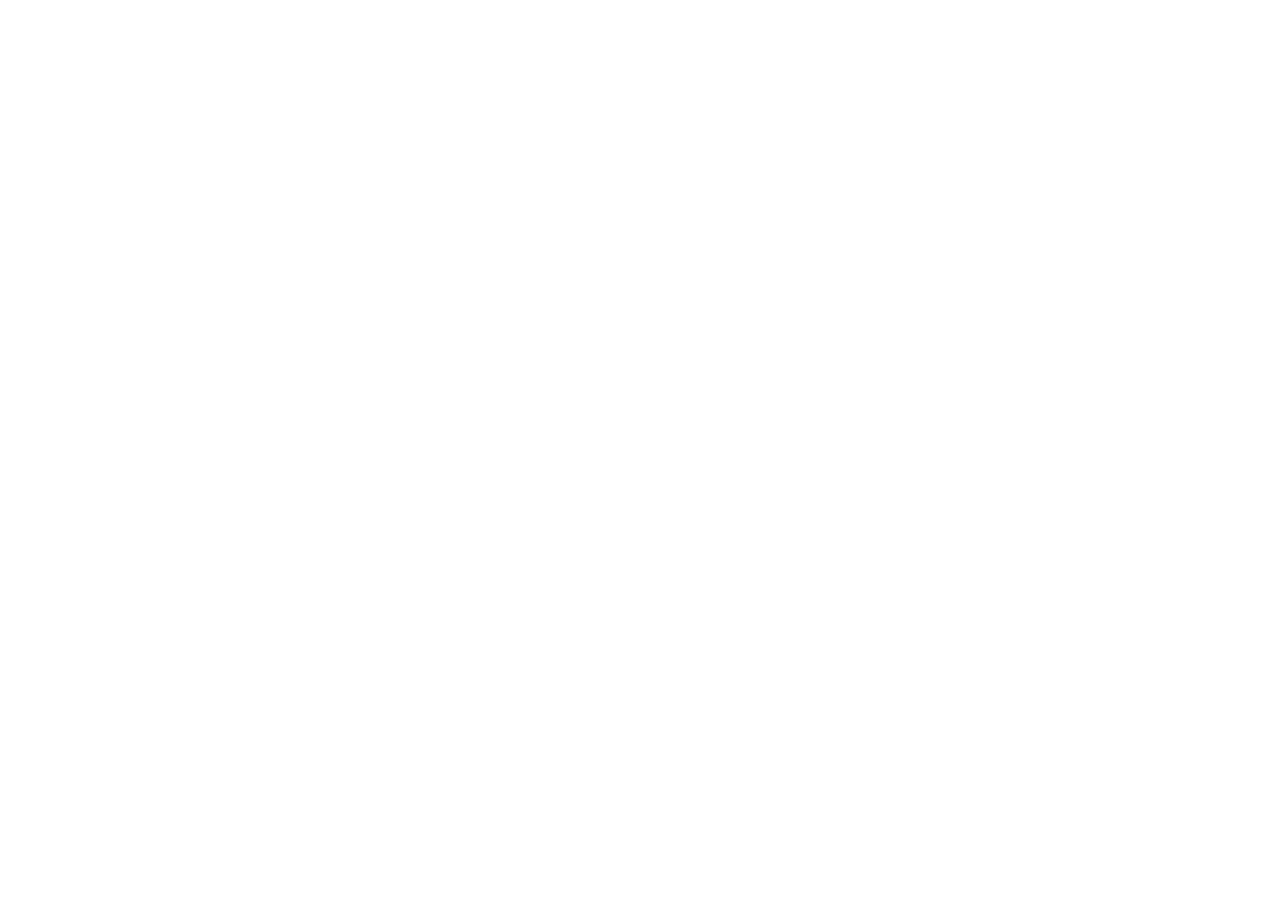
==== index.html @ 94cd8cfe "a2" ====
<!DOCTYPE html>
<html lang="en">
<head>
    <meta charset="UTF-8">
    <meta http-equiv="X-UA-Compatible" content="IE=edge">
    <meta name="viewport" content="width=device-width, initial-scale=1.0">
    <title>Document</title>
</head>
<body>
    
</body>
</html>
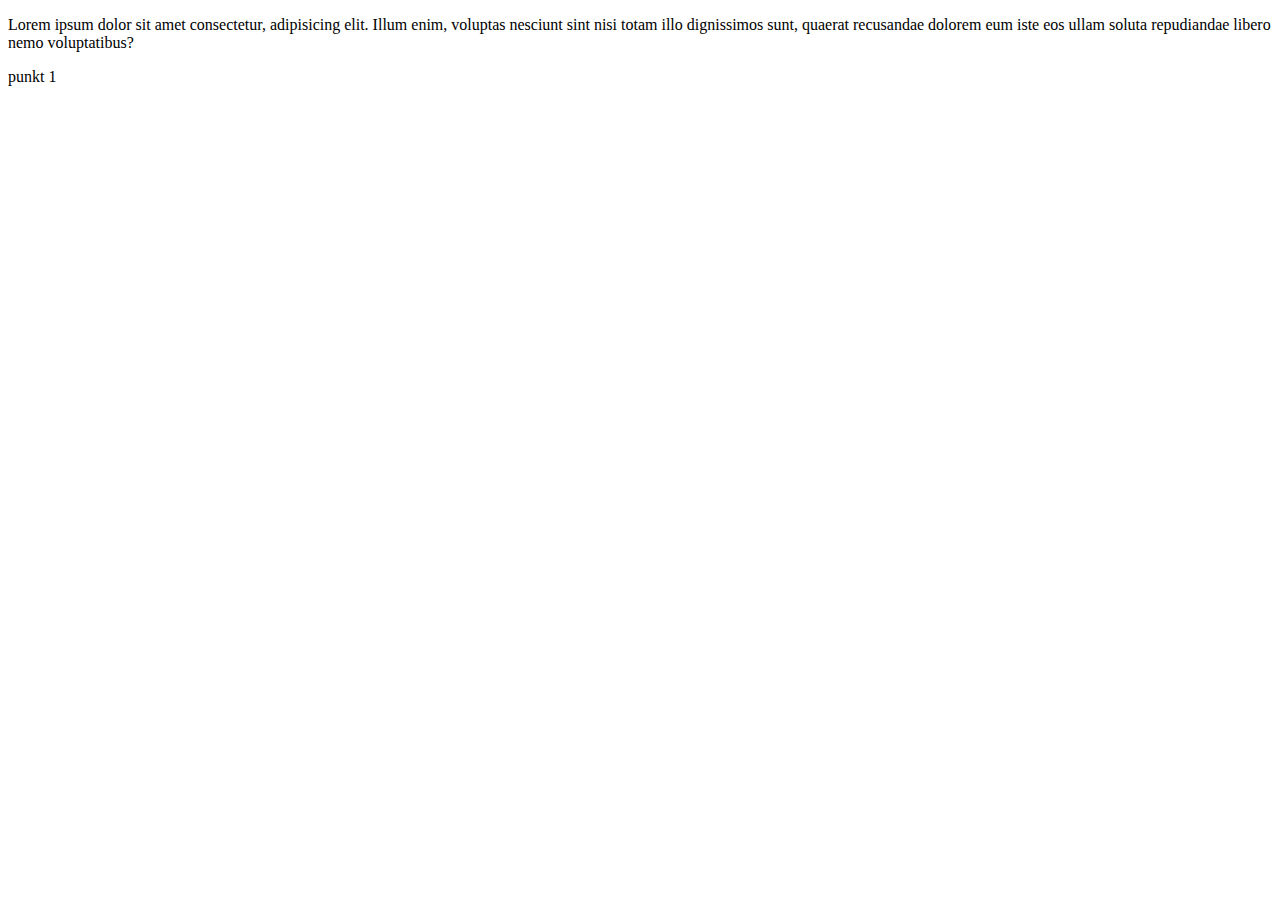
==== commit 8373af81: "a2" ====
--- a/index.html
+++ b/index.html
@@ -7,6 +7,8 @@
     <title>Document</title>
 </head>
 <body>
-    
+    <p>Lorem ipsum dolor sit amet consectetur, adipisicing elit. Illum enim, voluptas nesciunt sint nisi totam illo dignissimos sunt, quaerat recusandae dolorem eum iste eos ullam soluta repudiandae libero nemo voluptatibus?</p>
+    <p>punkt 1</p>
+
 </body>
 </html>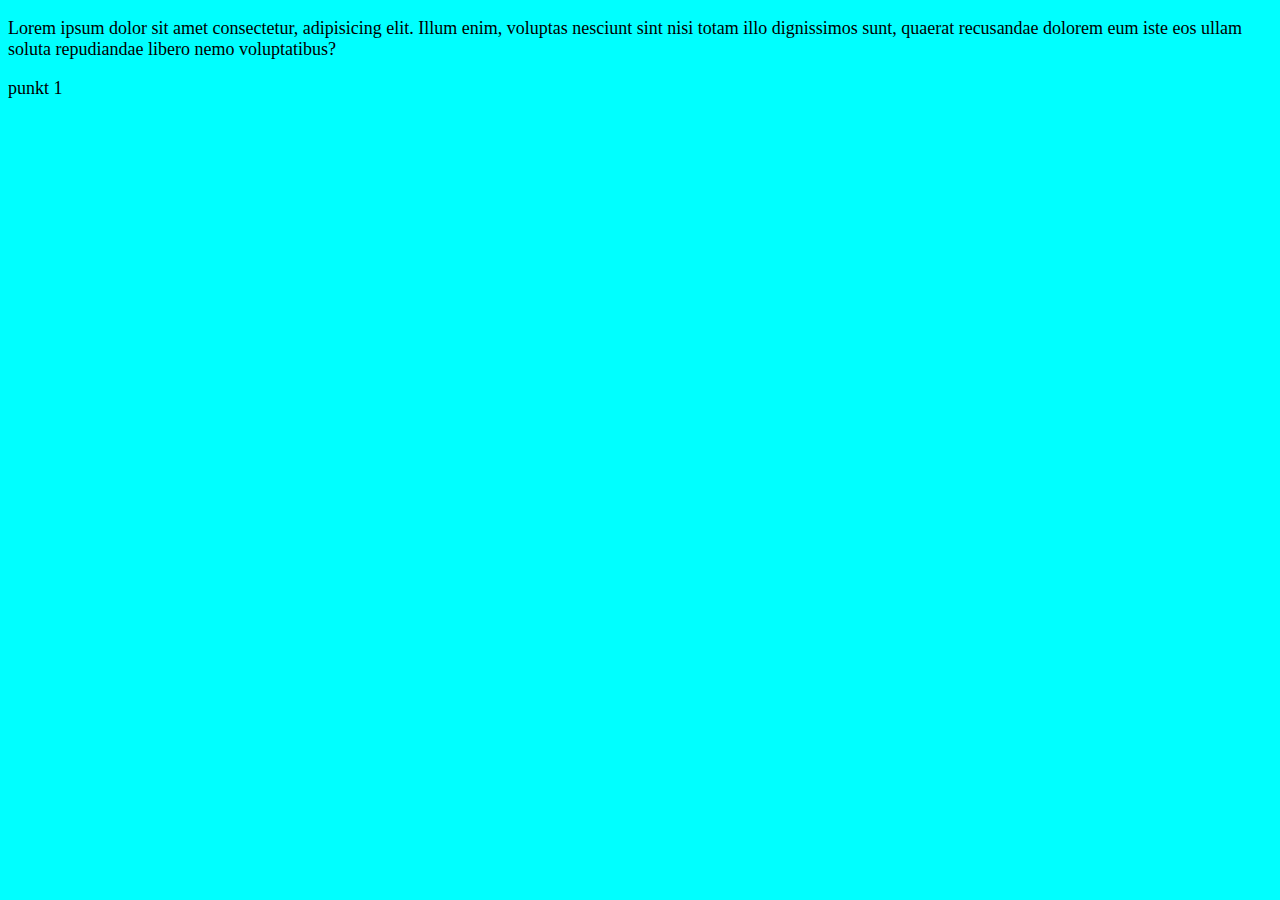
==== commit b145b5c9: "a6" ====
--- a/index.html
+++ b/index.html
@@ -4,6 +4,7 @@
     <meta charset="UTF-8">
     <meta http-equiv="X-UA-Compatible" content="IE=edge">
     <meta name="viewport" content="width=device-width, initial-scale=1.0">
+    <link rel="stylesheet" href="style.css">
     <title>Document</title>
 </head>
 <body>
--- a/style.css
+++ b/style.css
@@ -0,0 +1,7 @@
+body{
+    background: aqua;
+    
+}
+p{
+    font-size: large;
+}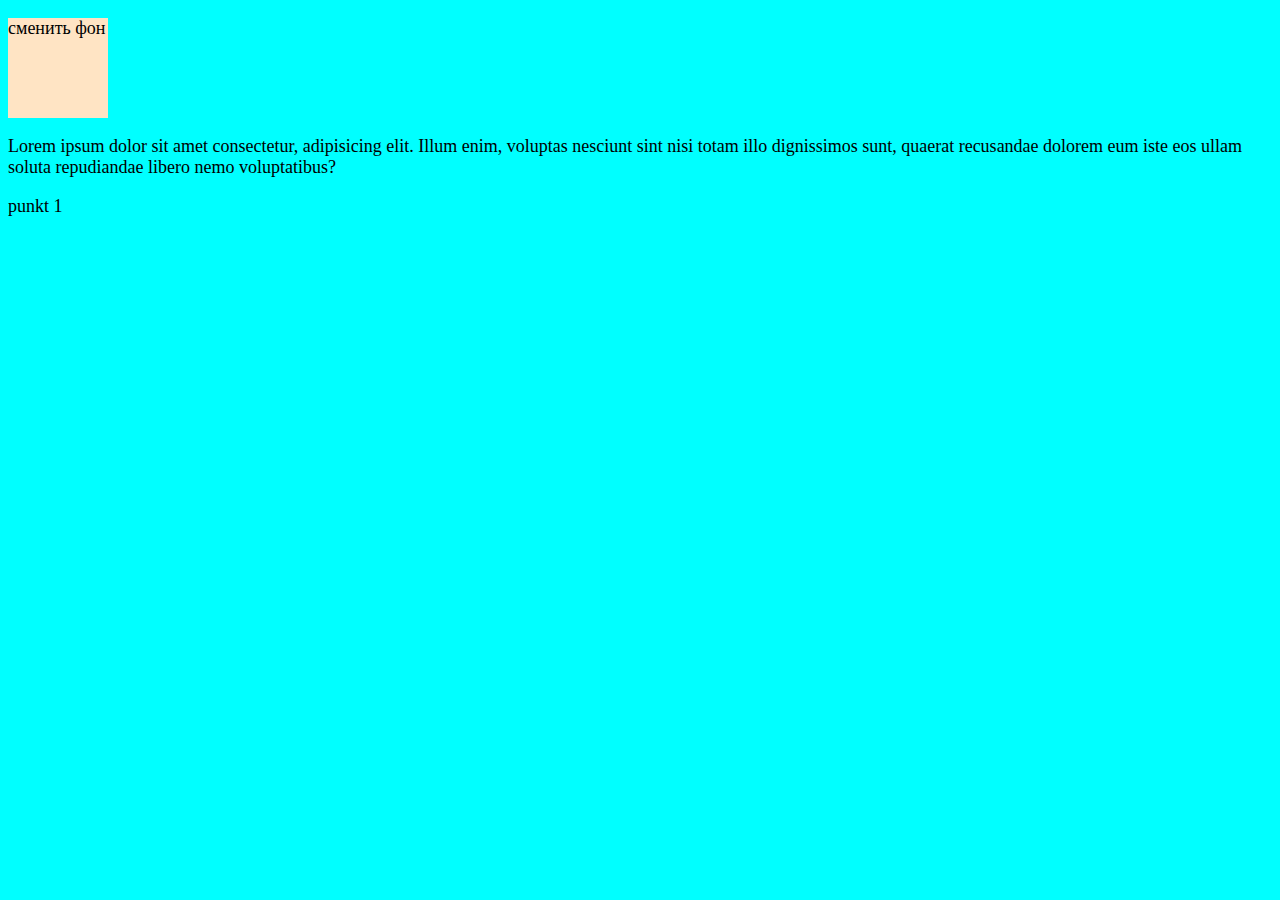
==== commit 9bff8ddd: "a11" ====
--- a/index.html
+++ b/index.html
@@ -7,9 +7,10 @@
     <link rel="stylesheet" href="style.css">
     <title>Document</title>
 </head>
-<body>
+<body id="bodeThemes" class="body-white">
+    <p id="themes" style="width: 100px; height: 100px; background-color: bisque;"> сменить фон</p>
     <p>Lorem ipsum dolor sit amet consectetur, adipisicing elit. Illum enim, voluptas nesciunt sint nisi totam illo dignissimos sunt, quaerat recusandae dolorem eum iste eos ullam soluta repudiandae libero nemo voluptatibus?</p>
     <p>punkt 1</p>
-
+    <script src="main.js"></script>
 </body>
 </html>--- a/style.css
+++ b/style.css
@@ -1,4 +1,8 @@
-body{
+.body-white{
+    background: aqua;
+    
+}
+.body-black{
     background: aqua;
     
 }
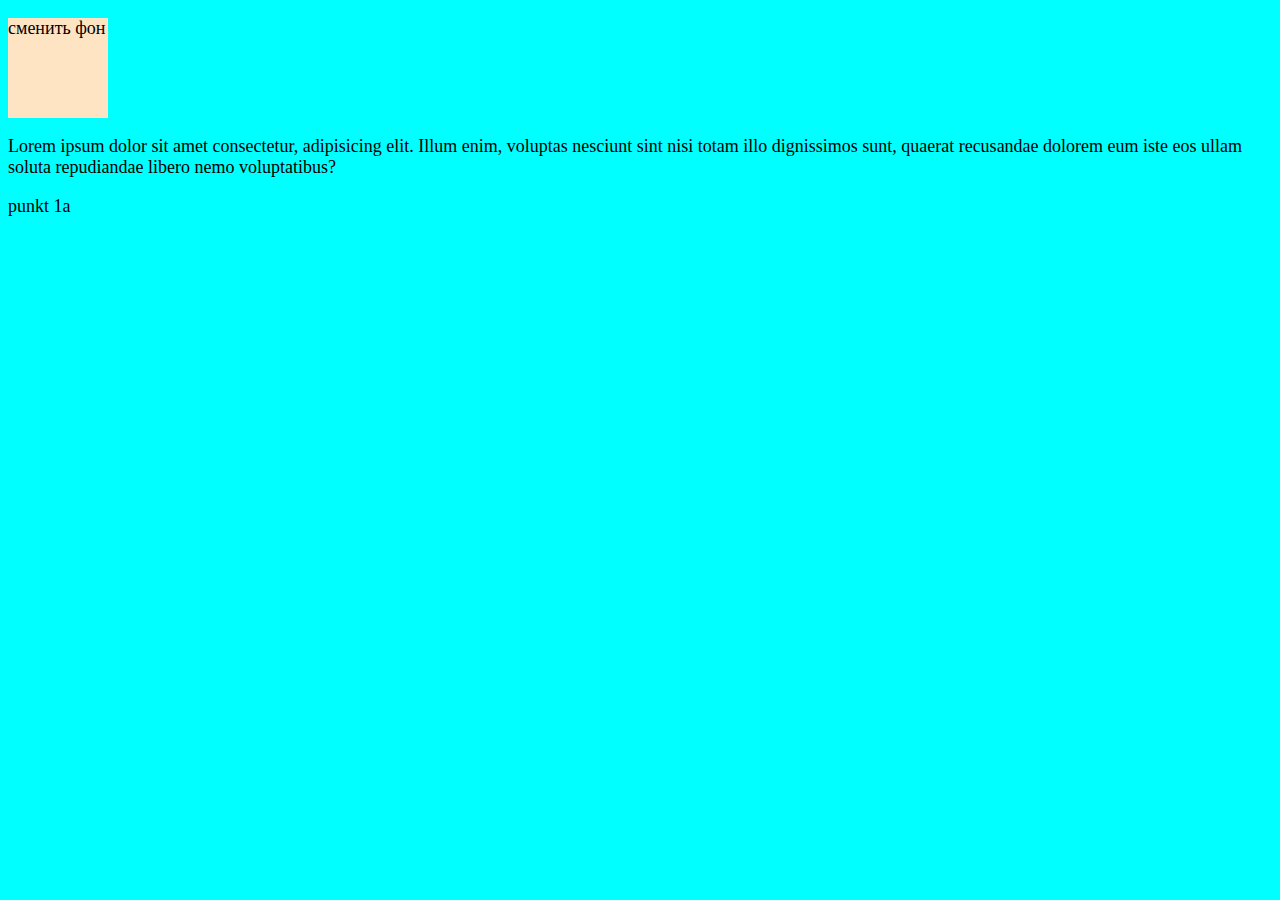
==== commit 6ea14483: "a13" ====
--- a/index.html
+++ b/index.html
@@ -10,7 +10,7 @@
 <body id="bodeThemes" class="body-white">
     <p id="themes" style="width: 100px; height: 100px; background-color: bisque;"> сменить фон</p>
     <p>Lorem ipsum dolor sit amet consectetur, adipisicing elit. Illum enim, voluptas nesciunt sint nisi totam illo dignissimos sunt, quaerat recusandae dolorem eum iste eos ullam soluta repudiandae libero nemo voluptatibus?</p>
-    <p>punkt 1</p>
+    <p>punkt 1a</p>
     <script src="main.js"></script>
 </body>
 </html>--- a/style.css
+++ b/style.css
@@ -3,7 +3,7 @@
     
 }
 .body-black{
-    background: aqua;
+    background: black;
     
 }
 p{
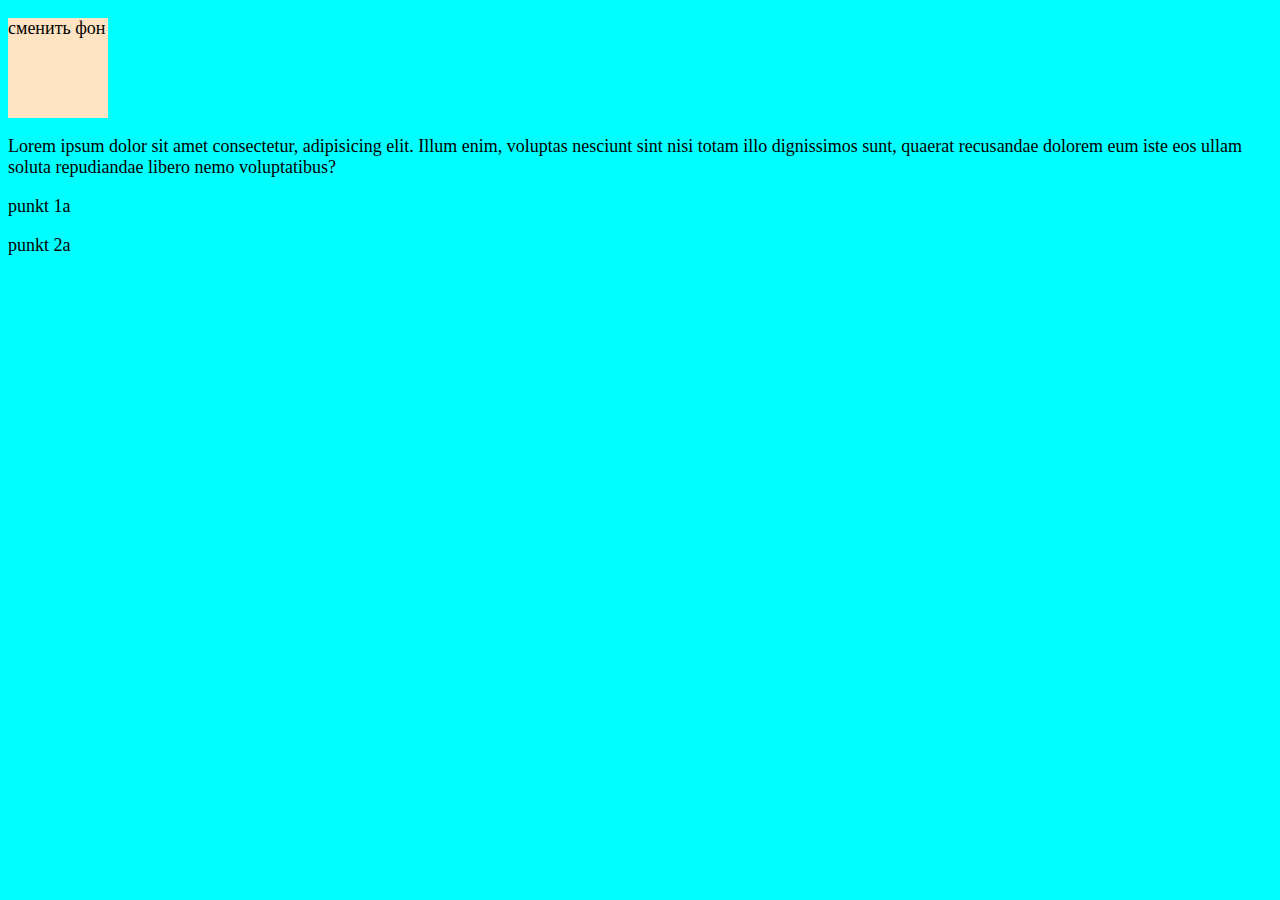
==== commit 6ca5bdc5: "a14" ====
--- a/index.html
+++ b/index.html
@@ -10,7 +10,8 @@
 <body id="bodeThemes" class="body-white">
     <p id="themes" style="width: 100px; height: 100px; background-color: bisque;"> сменить фон</p>
     <p>Lorem ipsum dolor sit amet consectetur, adipisicing elit. Illum enim, voluptas nesciunt sint nisi totam illo dignissimos sunt, quaerat recusandae dolorem eum iste eos ullam soluta repudiandae libero nemo voluptatibus?</p>
-    <p>punkt 1a</p>
-    <script src="main.js"></script>
+    <p>punkt 1a </p>
+    <p>punkt 2a </p>
+    <script src="main.js"></script> 
 </body>
 </html>